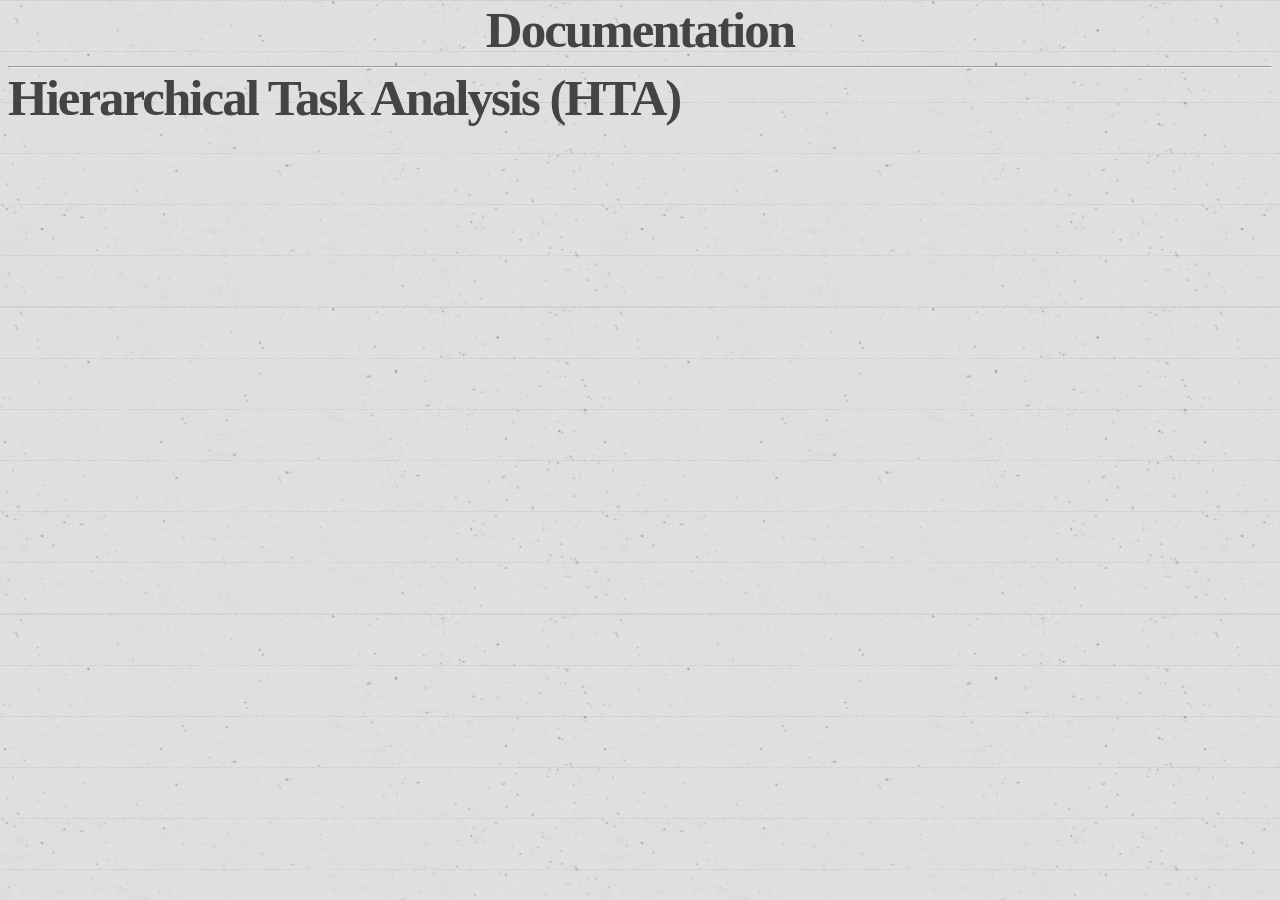
==== Documentation.html @ 2fcecb22 "hta heading" ====
<!DOCTYPE html>
<html>
<head>
	<title>Documentation</title>
	<link rel="stylesheet" type="text/css" href="css/documentation_page.css">
</head>
<body>

	<h1>Documentation</h1>
	<hr />

	<!-- start the body of the documentation-->

	<h4 id="hta">Hierarchical Task Analysis (HTA)</h4>

</body>

</html>
---- css/documentation_page.css ----
body{
	background: url(../images/notebook.png);
}

h1{
	text-align: center;

	font-family: times, Times New Roman, times-roman, georgia, serif;
	color: #444;
	margin: 0;
	padding: 0px 0px 6px 0px;
	font-size: 51px;
	line-height: 44px;
	letter-spacing: -2px;
	font-weight: bold;
}

#hta{
	text-align: left;

	font-family: times, Times New Roman, times-roman, georgia, serif;
	color: #444;
	margin: 0;
	padding: 0px 0px 6px 0px;
	font-size: 51px;
	line-height: 44px;
	letter-spacing: -2px;
	font-weight: bold;
}

hr.style-seven {
    height: 30px;
    border-style: solid;
    border-color: black;
    border-width: 1px 0 0 0;
    border-radius: 20px;
}
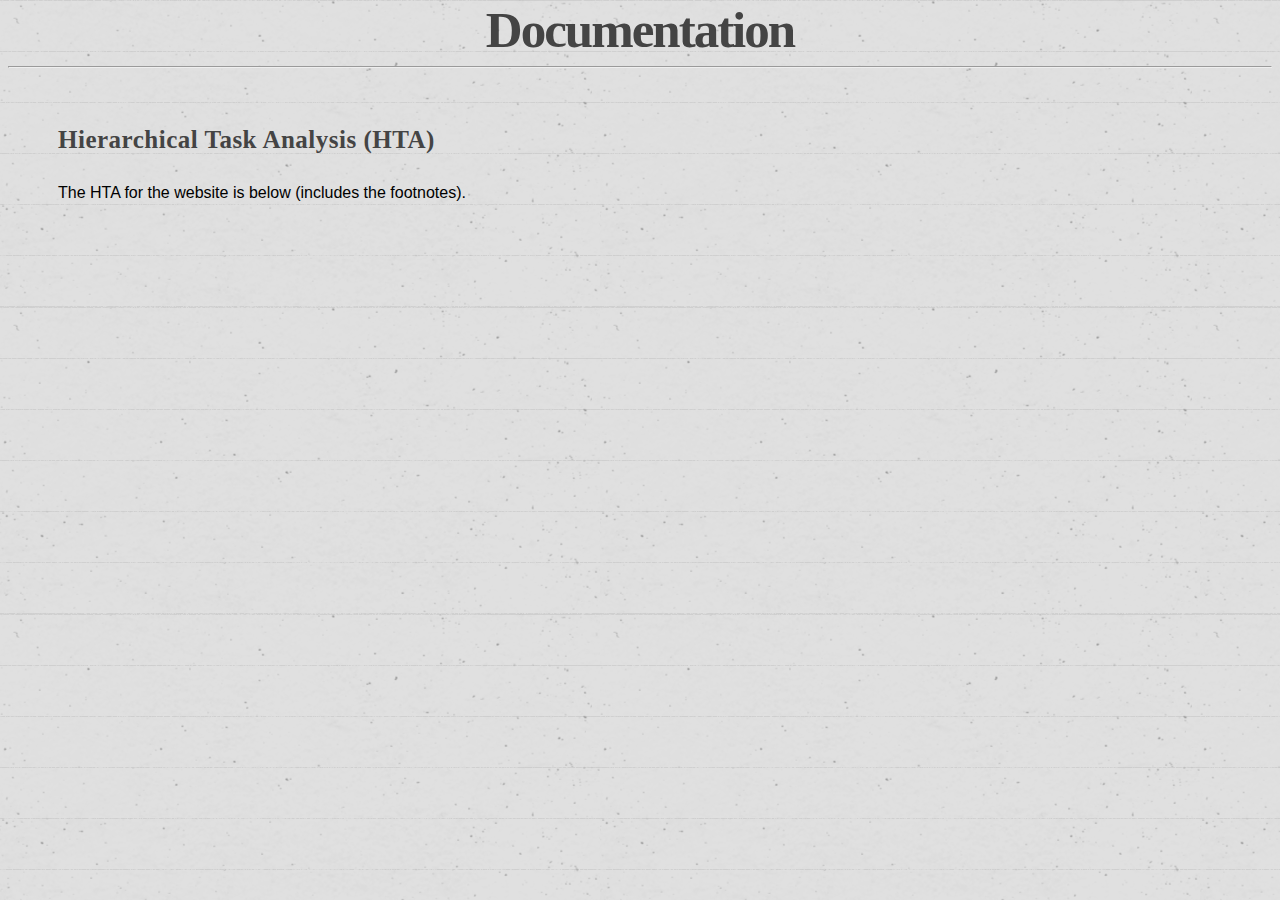
==== commit 3dcf0f02: "documentation page updated" ====
--- a/Documentation.html
+++ b/Documentation.html
@@ -12,6 +12,7 @@
 	<!-- start the body of the documentation-->
 
 	<h4 id="hta">Hierarchical Task Analysis (HTA)</h4>
+	<p> The HTA for the website is below (includes the footnotes). </p>
 
 </body>
 
--- a/css/documentation_page.css
+++ b/css/documentation_page.css
@@ -20,13 +20,22 @@
 
 	font-family: times, Times New Roman, times-roman, georgia, serif;
 	color: #444;
-	margin: 0;
+	margin: 50px;
+	margin-bottom: 10px;
 	padding: 0px 0px 6px 0px;
-	font-size: 51px;
+	font-size: 25px;
 	line-height: 44px;
-	letter-spacing: -2px;
+	letter-spacing: .5px;
 	font-weight: bold;
 }
+
+p{
+	text-align: left;
+	color: black;
+	font-family: sans-serif;
+	margin-left: 50px;
+}
+
 
 hr.style-seven {
     height: 30px;
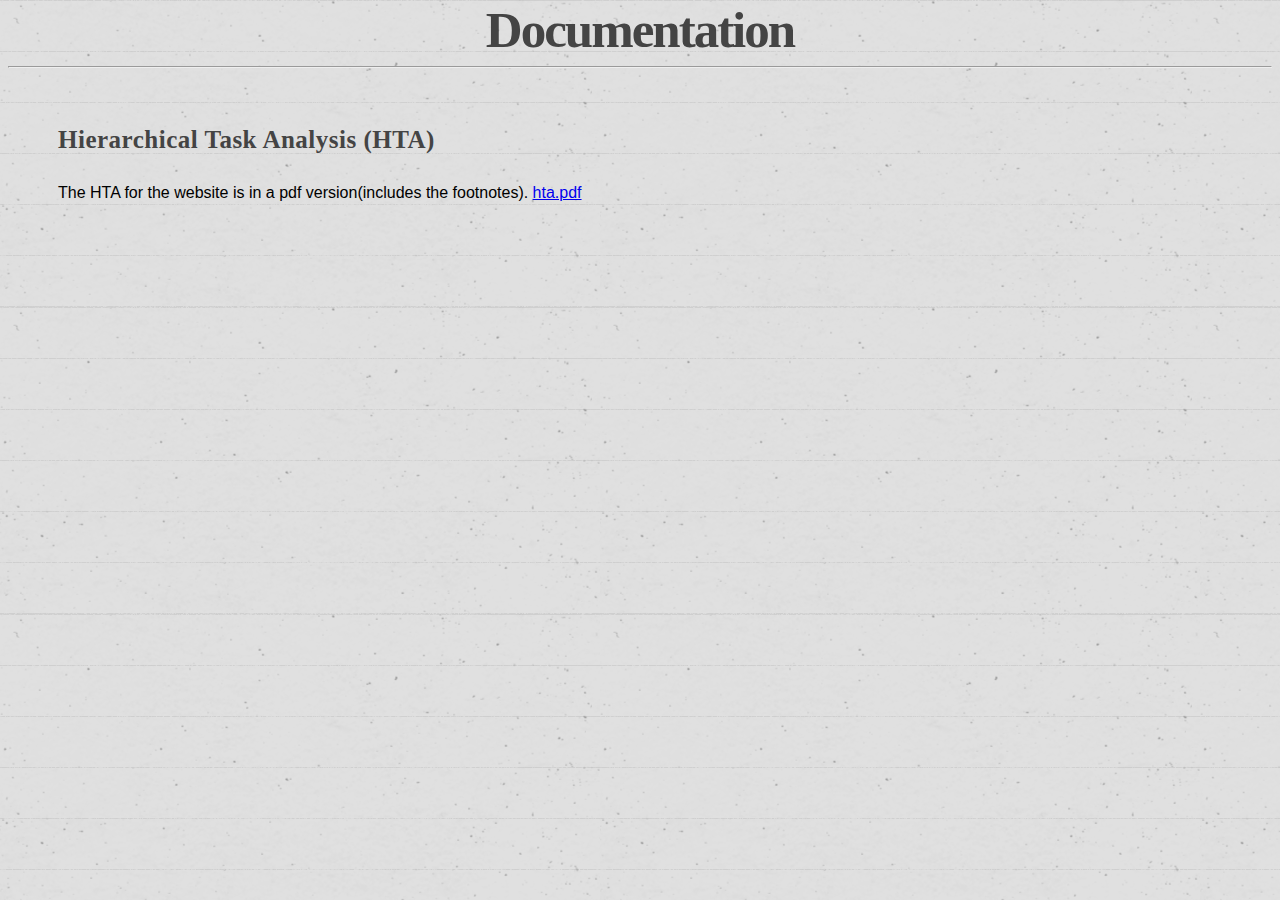
==== commit b2a2daac: "pdf file added" ====
--- a/Documentation.html
+++ b/Documentation.html
@@ -12,7 +12,7 @@
 	<!-- start the body of the documentation-->
 
 	<h4 id="hta">Hierarchical Task Analysis (HTA)</h4>
-	<p> The HTA for the website is below (includes the footnotes). </p>
+	<p> The HTA for the website is in a pdf version(includes the footnotes). <a href="hta.pdf">hta.pdf</a></p>
 
 </body>
 
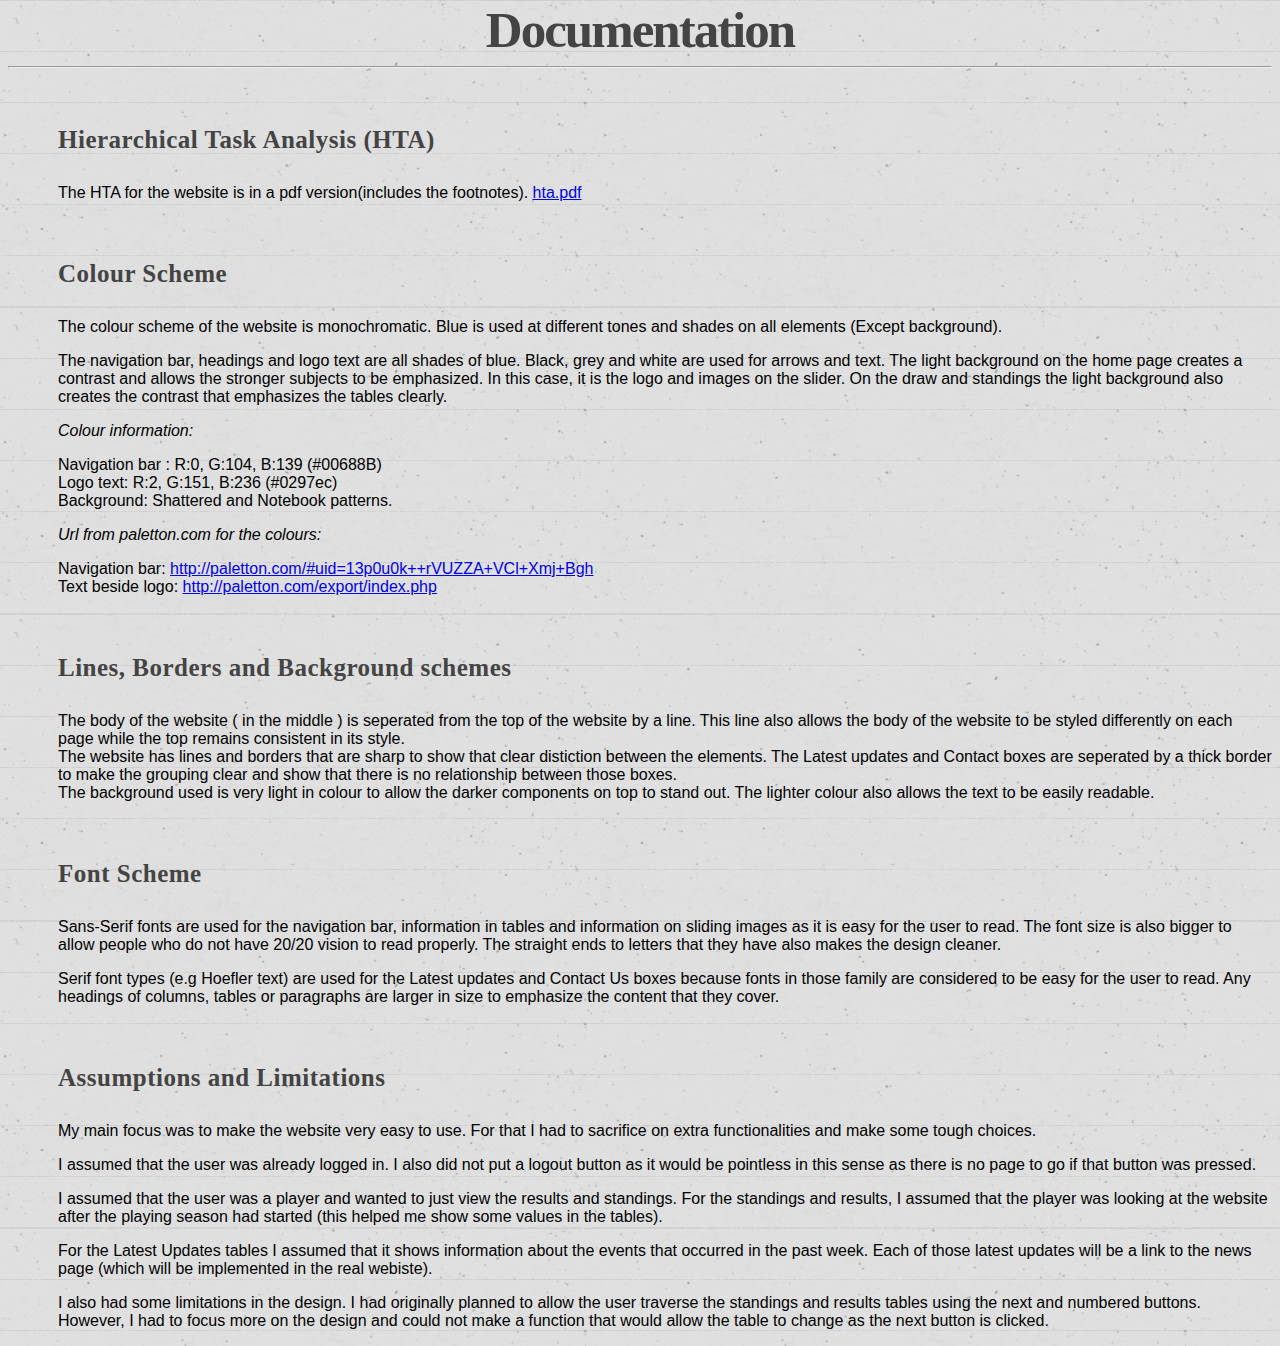
==== commit d8368d53: "documentation" ====
--- a/Documentation.html
+++ b/Documentation.html
@@ -12,7 +12,45 @@
 	<!-- start the body of the documentation-->
 
 	<h4 id="hta">Hierarchical Task Analysis (HTA)</h4>
-	<p> The HTA for the website is in a pdf version(includes the footnotes). <a href="hta.pdf">hta.pdf</a></p>
+	<p>The HTA for the website is in a pdf version(includes the footnotes). <a href="hta.pdf">hta.pdf</a></p>
+
+	<h4 id="colour_scheme">Colour Scheme</h4>
+	<p>The colour scheme of the website is monochromatic. Blue is used at different tones and shades on all elements (Except background).<p>
+
+ 	<p>The navigation bar, headings and logo text are all shades of blue. Black, grey and white are used for arrows and text. The light background on the home page creates a contrast and allows the stronger subjects to be emphasized. In this case, it is the logo and images on the slider. On the draw and standings the light background also creates the contrast that emphasizes the tables clearly.</p>
+
+ 	<p id="sub1">Colour information:</p>
+	<p>Navigation bar :  R:0, G:104, B:139 (#00688B) <br /> Logo text: R:2, G:151, B:236  (#0297ec) <br /> Background: Shattered and Notebook patterns.</p>
+
+	<p id="sub2">Url from paletton.com for the colours:</p>
+	<p>Navigation bar: <a href="http://paletton.com/#uid=13p0u0k++rVUZZA+VCl+Xmj+Bgh">http://paletton.com/#uid=13p0u0k++rVUZZA+VCl+Xmj+Bgh</a> <br /> Text beside logo: <a href="http://paletton.com/export/index.php">http://paletton.com/export/index.php</a> </p>
+
+	<h4 id="lines">Lines, Borders and Background schemes</h4>
+	<p>The body of the website ( in the middle ) is seperated from the top of the website by a line.  This line also allows the body of the website to be styled differently on each page while the top remains consistent in its style. 
+	<br />
+	The website has lines and borders that are sharp to show that clear distiction between the elements. The Latest updates and Contact boxes are seperated by a thick border to make the grouping clear and show that there is no relationship between those boxes.
+	<br />
+	The background used is very light in colour to allow the darker components on top to stand out. The lighter colour also allows the text to be easily readable.
+
+	<h4 id="font_scheme">Font Scheme</h4>
+	<p>
+		Sans-Serif fonts are used for the navigation bar, information in tables and information on sliding images as it is easy for the user to read. The font size is also bigger to allow people who do not have 20/20 vision to read properly. The straight ends to letters that they have also makes the design cleaner.
+	</p>
+	<p>
+		Serif font types (e.g Hoefler text) are used for the Latest updates and Contact Us boxes because fonts in those family are considered to be easy for the user to read. Any headings of columns, tables or paragraphs are larger in size to emphasize the content that they cover.
+	</p>
+
+	<h4 id="anl">Assumptions and Limitations</h4>
+
+	<p>My main focus was to make the website very easy to use. For that I had to sacrifice on extra functionalities and make some tough choices.</p>
+
+	<p>I assumed that the user was already logged in. I also did not put a logout button as it would be pointless in this sense as there is no page to go if that button was pressed.</p>
+
+	<p>I assumed that the user was a player and wanted to just view the results and standings. For the standings and results, I assumed that the player was looking at the website after the playing season had started (this helped me show some values in the tables).</p>
+
+	<p>For the Latest Updates tables I assumed that it shows information about the events that occurred in the past week. Each of those latest updates will be a link to the news page (which will be implemented in the real webiste).</p>
+
+	<p>I also had some limitations in the design. I had originally planned to allow the user traverse the standings and results tables using the next and numbered buttons. However, I had to focus more on the design and could not make a function that would allow the table to change as the next button is clicked.</p>
 
 </body>
 
--- a/css/documentation_page.css
+++ b/css/documentation_page.css
@@ -29,6 +29,62 @@
 	font-weight: bold;
 }
 
+#colour_scheme{
+	text-align: left;
+
+	font-family: times, Times New Roman, times-roman, georgia, serif;
+	color: #444;
+	margin: 50px;
+	margin-bottom: 10px;
+	padding: 0px 0px 6px 0px;
+	font-size: 25px;
+	line-height: 44px;
+	letter-spacing: .5px;
+	font-weight: bold;
+}
+
+#lines{
+	text-align: left;
+
+	font-family: times, Times New Roman, times-roman, georgia, serif;
+	color: #444;
+	margin: 50px;
+	margin-bottom: 10px;
+	padding: 0px 0px 6px 0px;
+	font-size: 25px;
+	line-height: 44px;
+	letter-spacing: .5px;
+	font-weight: bold;
+}
+
+#font_scheme{
+	text-align: left;
+
+	font-family: times, Times New Roman, times-roman, georgia, serif;
+	color: #444;
+	margin: 50px;
+	margin-bottom: 10px;
+	padding: 0px 0px 6px 0px;
+	font-size: 25px;
+	line-height: 44px;
+	letter-spacing: .5px;
+	font-weight: bold;
+}
+
+#anl{
+	text-align: left;
+
+	font-family: times, Times New Roman, times-roman, georgia, serif;
+	color: #444;
+	margin: 50px;
+	margin-bottom: 10px;
+	padding: 0px 0px 6px 0px;
+	font-size: 25px;
+	line-height: 44px;
+	letter-spacing: .5px;
+	font-weight: bold;
+}
+
 p{
 	text-align: left;
 	color: black;
@@ -36,6 +92,9 @@
 	margin-left: 50px;
 }
 
+#sub1,#sub2{
+	font-style: italic;
+}
 
 hr.style-seven {
     height: 30px;
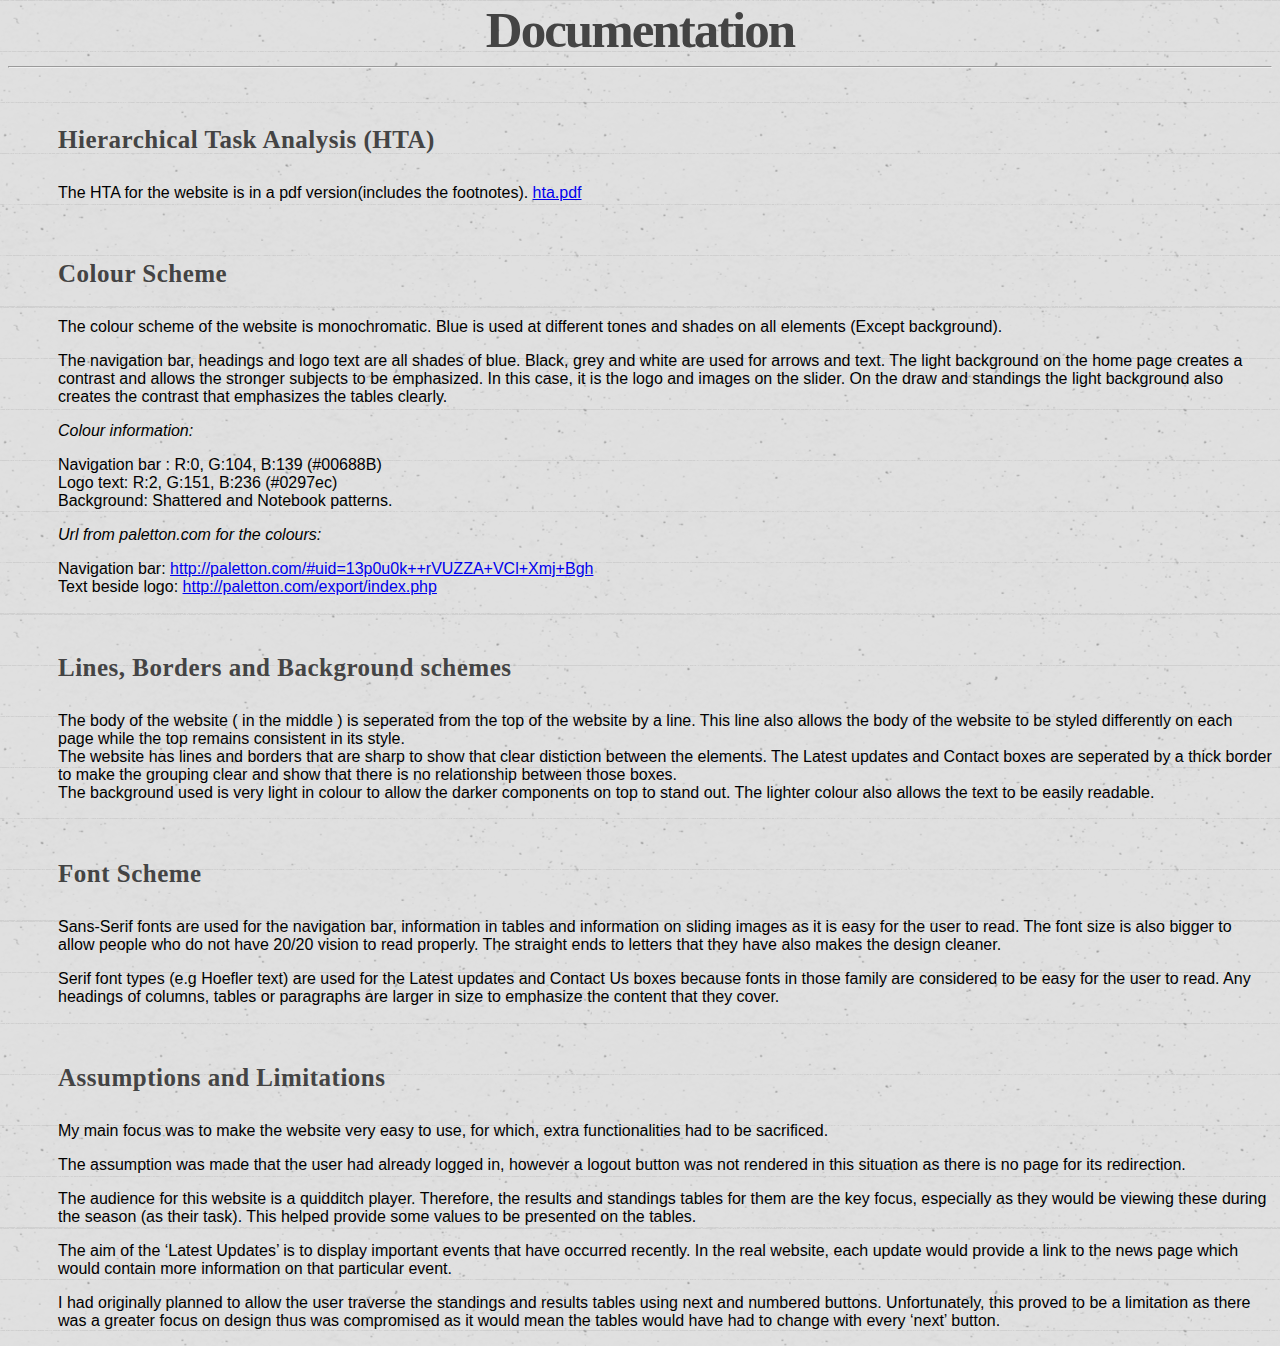
==== commit 7ed37216: "assumptions and limitations improved" ====
--- a/Documentation.html
+++ b/Documentation.html
@@ -42,15 +42,16 @@
 
 	<h4 id="anl">Assumptions and Limitations</h4>
 
-	<p>My main focus was to make the website very easy to use. For that I had to sacrifice on extra functionalities and make some tough choices.</p>
+	<p>My main focus was to make the website very easy to use, for which, extra functionalities had to be sacrificed. </p>
 
-	<p>I assumed that the user was already logged in. I also did not put a logout button as it would be pointless in this sense as there is no page to go if that button was pressed.</p>
+	<p>The assumption was made that the user had already logged in, however a logout button was not rendered in this situation as there is no page for its redirection. </p>
 
-	<p>I assumed that the user was a player and wanted to just view the results and standings. For the standings and results, I assumed that the player was looking at the website after the playing season had started (this helped me show some values in the tables).</p>
+	<p>The audience for this website is a quidditch player. Therefore, the results and standings tables for them are the key focus, especially as they would be viewing these during the season (as their task). This helped provide some values to be presented on the tables.</p>
 
-	<p>For the Latest Updates tables I assumed that it shows information about the events that occurred in the past week. Each of those latest updates will be a link to the news page (which will be implemented in the real webiste).</p>
+	<p>The aim of the ‘Latest Updates’ is to display important events that have occurred recently.  In the real website, each update would provide a link to the news page which would contain more information on that particular event. </p>
 
-	<p>I also had some limitations in the design. I had originally planned to allow the user traverse the standings and results tables using the next and numbered buttons. However, I had to focus more on the design and could not make a function that would allow the table to change as the next button is clicked.</p>
+	<p>I had originally planned to allow the user traverse the standings and results tables using next and numbered buttons. Unfortunately, this proved to be a limitation as there was a greater focus on design thus was compromised as it would mean the tables would have had to change with every ‘next’ button.</p>
+
 
 </body>
 
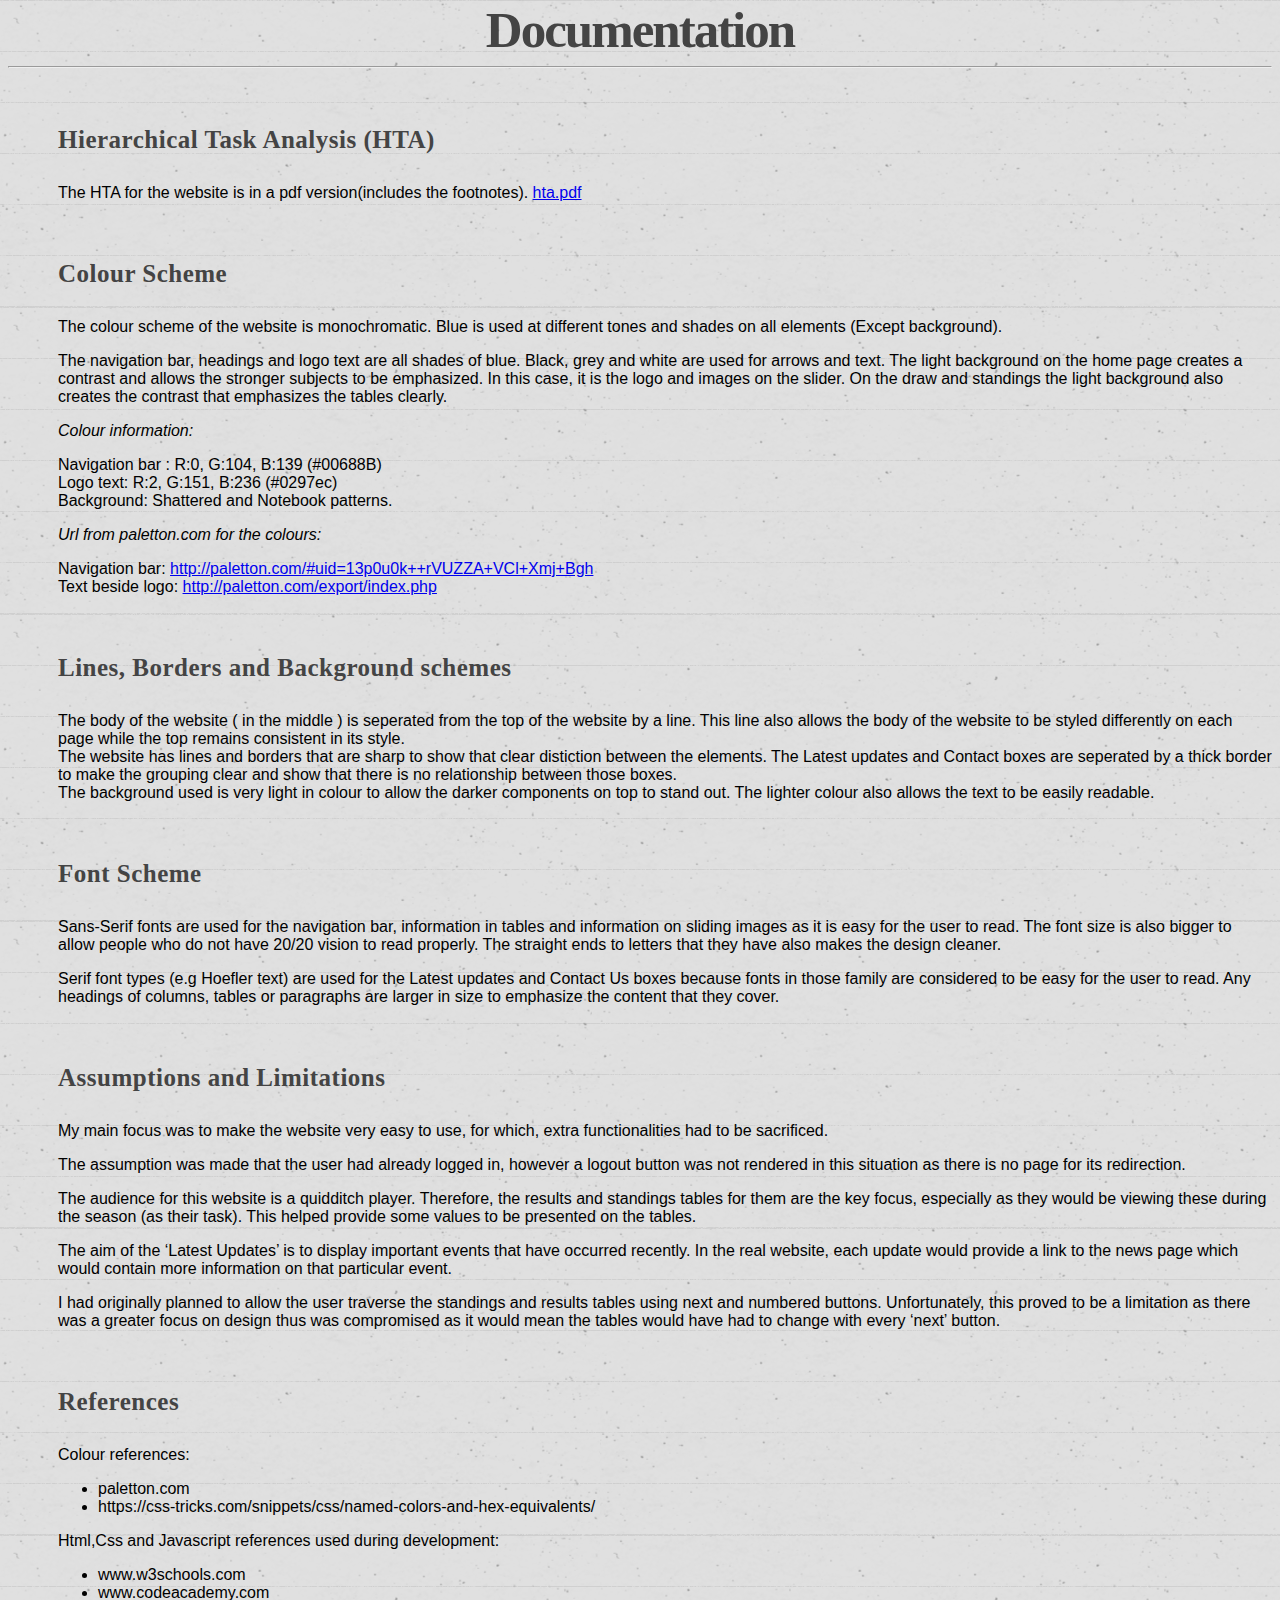
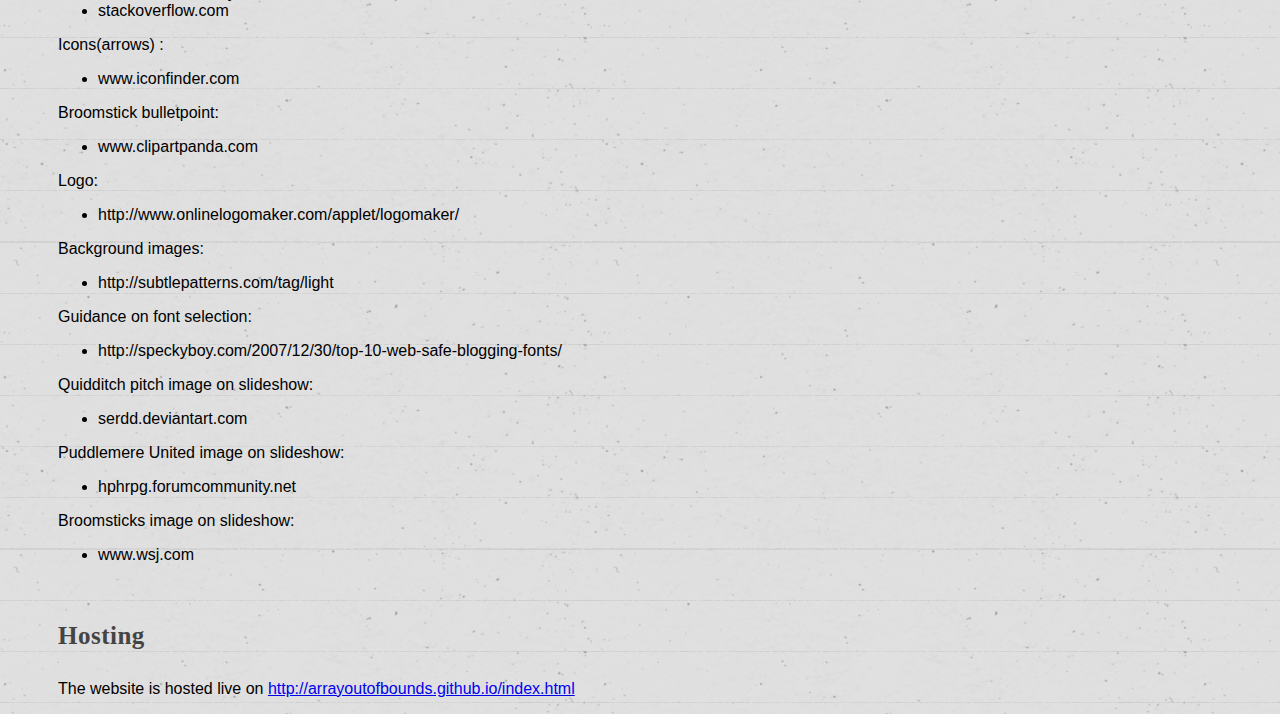
==== commit c032a141: "hosting added" ====
--- a/Documentation.html
+++ b/Documentation.html
@@ -52,6 +52,74 @@
 
 	<p>I had originally planned to allow the user traverse the standings and results tables using next and numbered buttons. Unfortunately, this proved to be a limitation as there was a greater focus on design thus was compromised as it would mean the tables would have had to change with every ‘next’ button.</p>
 
+	<h4 id="references">References</h4>
+
+	<p>Colour references:</p>
+
+	<ul>
+		<li>paletton.com</li>
+		<li>https://css-tricks.com/snippets/css/named-colors-and-hex-equivalents/</li>
+	</ul>
+	
+
+	<p>Html,Css and Javascript references used during development:</p>
+
+	<ul>
+		<li>www.w3schools.com</li>
+		<li>www.codeacademy.com</li>
+		<li>stackoverflow.com</li>
+	</ul>
+
+	<p>Icons(arrows) :</p>
+
+	<ul>
+		<li>www.iconfinder.com</li>
+	</ul>
+
+	<p>Broomstick bulletpoint:</p>
+
+	<ul>
+		<li>www.clipartpanda.com</li>
+	</ul>
+
+	<p>Logo:</p>
+
+	<ul>
+		<li>http://www.onlinelogomaker.com/applet/logomaker/</li>
+	</ul>
+
+	<p>Background images:</p>
+
+	<ul>
+		<li>http://subtlepatterns.com/tag/light</li>
+	</ul>
+
+	<p>Guidance on font selection:</p>
+
+	<ul>
+		<li>http://speckyboy.com/2007/12/30/top-10-web-safe-blogging-fonts/</li>
+	</ul>
+
+	<p>Quidditch pitch image on slideshow:</p>
+
+	<ul>
+		<li>serdd.deviantart.com</li>
+	</ul>
+
+	<p>Puddlemere United image on slideshow:</p>
+
+	<ul>
+		<li>hphrpg.forumcommunity.net</li>
+	</ul>
+
+	<p>Broomsticks image on slideshow:</p>
+	<ul>
+		<li>www.wsj.com</li>
+	</ul>
+
+	<h4 id="hosting">Hosting</h4>
+
+	<p>The website is hosted live on <a href="http://arrayoutofbounds.github.io/index.html">http://arrayoutofbounds.github.io/index.html</a></p>
 
 </body>
 
--- a/css/documentation_page.css
+++ b/css/documentation_page.css
@@ -85,7 +85,42 @@
 	font-weight: bold;
 }
 
+#references{
+	text-align: left;
+
+	font-family: times, Times New Roman, times-roman, georgia, serif;
+	color: #444;
+	margin: 50px;
+	margin-bottom: 10px;
+	padding: 0px 0px 6px 0px;
+	font-size: 25px;
+	line-height: 44px;
+	letter-spacing: .5px;
+	font-weight: bold;
+}
+
+#hosting{
+	text-align: left;
+
+	font-family: times, Times New Roman, times-roman, georgia, serif;
+	color: #444;
+	margin: 50px;
+	margin-bottom: 10px;
+	padding: 0px 0px 6px 0px;
+	font-size: 25px;
+	line-height: 44px;
+	letter-spacing: .5px;
+	font-weight: bold;
+}
+
 p{
+	text-align: left;
+	color: black;
+	font-family: sans-serif;
+	margin-left: 50px;
+}
+
+li{
 	text-align: left;
 	color: black;
 	font-family: sans-serif;
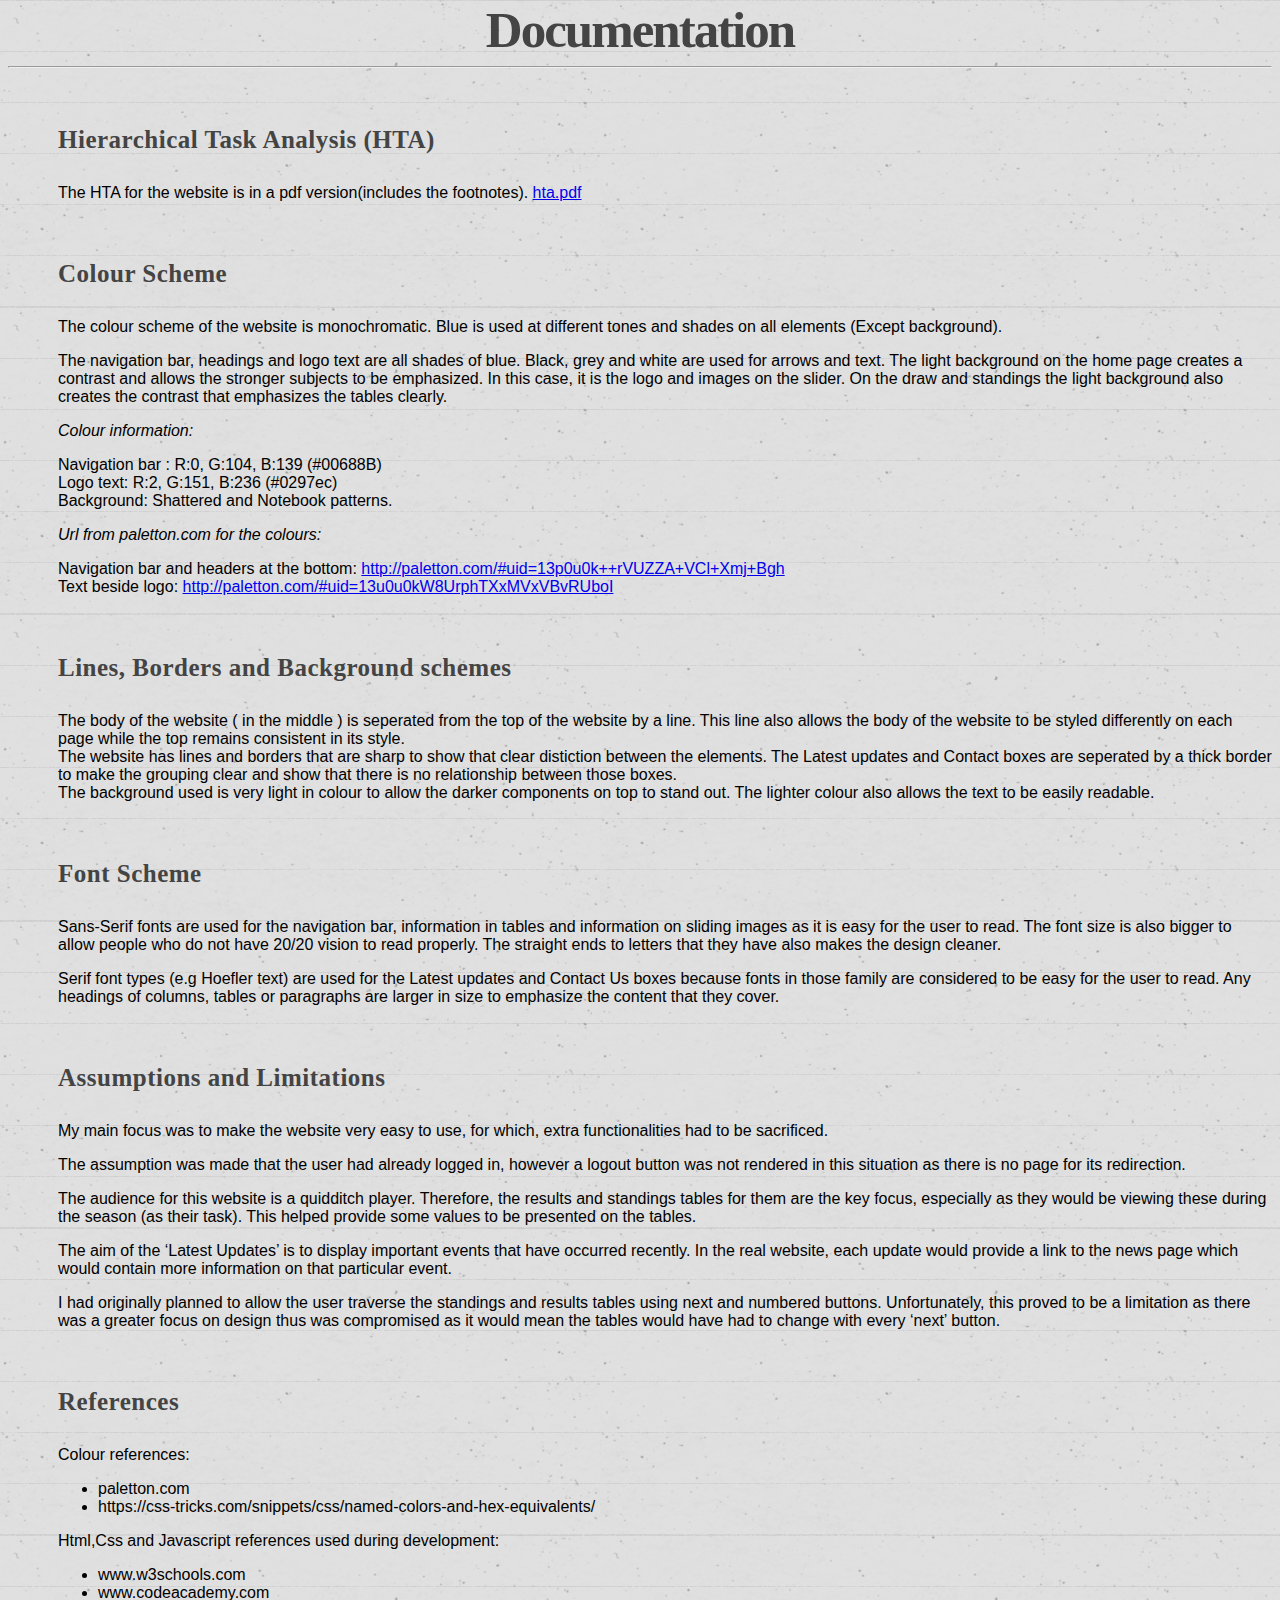
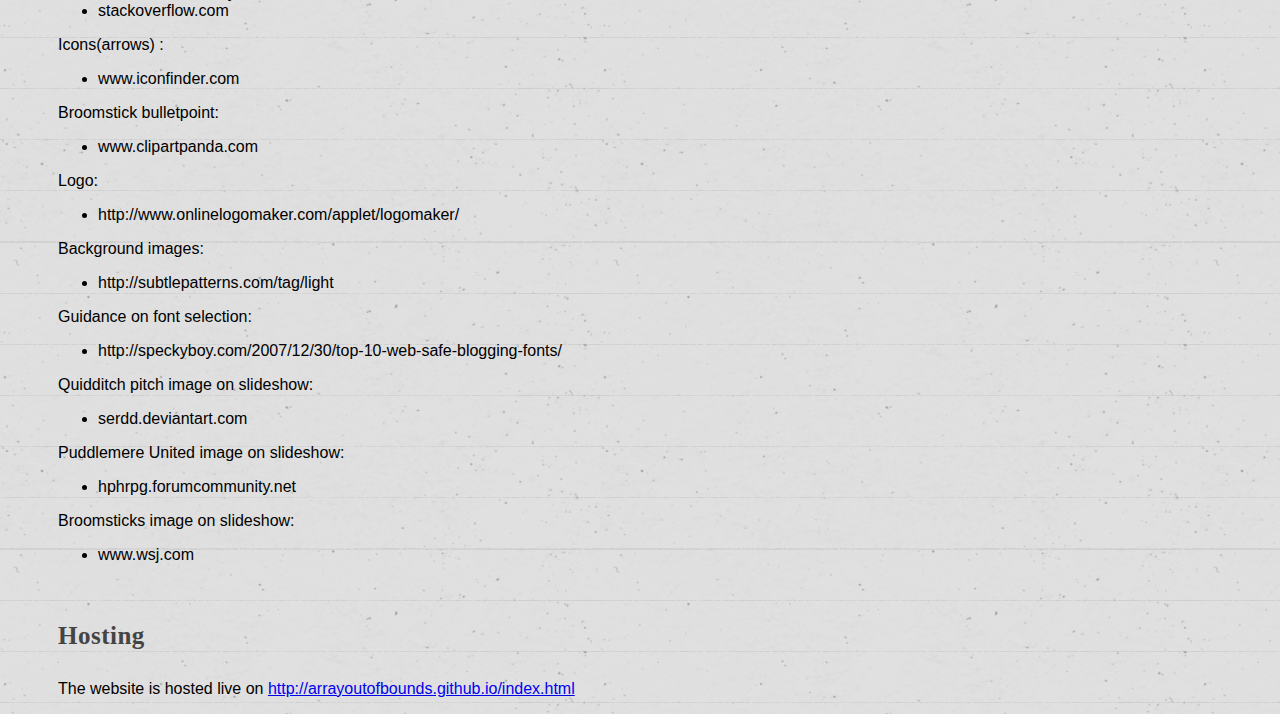
==== commit 95779383: "links corrected in documentation and usability" ====
--- a/Documentation.html
+++ b/Documentation.html
@@ -12,7 +12,7 @@
 	<!-- start the body of the documentation-->
 
 	<h4 id="hta">Hierarchical Task Analysis (HTA)</h4>
-	<p>The HTA for the website is in a pdf version(includes the footnotes). <a href="hta.pdf">hta.pdf</a></p>
+	<p>The HTA for the website is in a pdf version(includes the footnotes). <a target="_blank" href="hta.pdf">hta.pdf</a></p>
 
 	<h4 id="colour_scheme">Colour Scheme</h4>
 	<p>The colour scheme of the website is monochromatic. Blue is used at different tones and shades on all elements (Except background).<p>
@@ -23,7 +23,7 @@
 	<p>Navigation bar :  R:0, G:104, B:139 (#00688B) <br /> Logo text: R:2, G:151, B:236  (#0297ec) <br /> Background: Shattered and Notebook patterns.</p>
 
 	<p id="sub2">Url from paletton.com for the colours:</p>
-	<p>Navigation bar: <a href="http://paletton.com/#uid=13p0u0k++rVUZZA+VCl+Xmj+Bgh">http://paletton.com/#uid=13p0u0k++rVUZZA+VCl+Xmj+Bgh</a> <br /> Text beside logo: <a href="http://paletton.com/export/index.php">http://paletton.com/export/index.php</a> </p>
+	<p>Navigation bar and headers at the bottom: <a target="_blank" href="http://paletton.com/#uid=13p0u0k++rVUZZA+VCl+Xmj+Bgh">http://paletton.com/#uid=13p0u0k++rVUZZA+VCl+Xmj+Bgh</a> <br /> Text beside logo: <a target="_blank" href=" http://paletton.com/#uid=13u0u0kW8UrphTXxMVxVBvRUboI"> http://paletton.com/#uid=13u0u0kW8UrphTXxMVxVBvRUboI</a> </p>
 
 	<h4 id="lines">Lines, Borders and Background schemes</h4>
 	<p>The body of the website ( in the middle ) is seperated from the top of the website by a line.  This line also allows the body of the website to be styled differently on each page while the top remains consistent in its style. 
@@ -119,7 +119,7 @@
 
 	<h4 id="hosting">Hosting</h4>
 
-	<p>The website is hosted live on <a href="http://arrayoutofbounds.github.io/index.html">http://arrayoutofbounds.github.io/index.html</a></p>
+	<p>The website is hosted live on <a target="_blank" href="http://arrayoutofbounds.github.io/index.html">http://arrayoutofbounds.github.io/index.html</a></p>
 
 </body>
 
